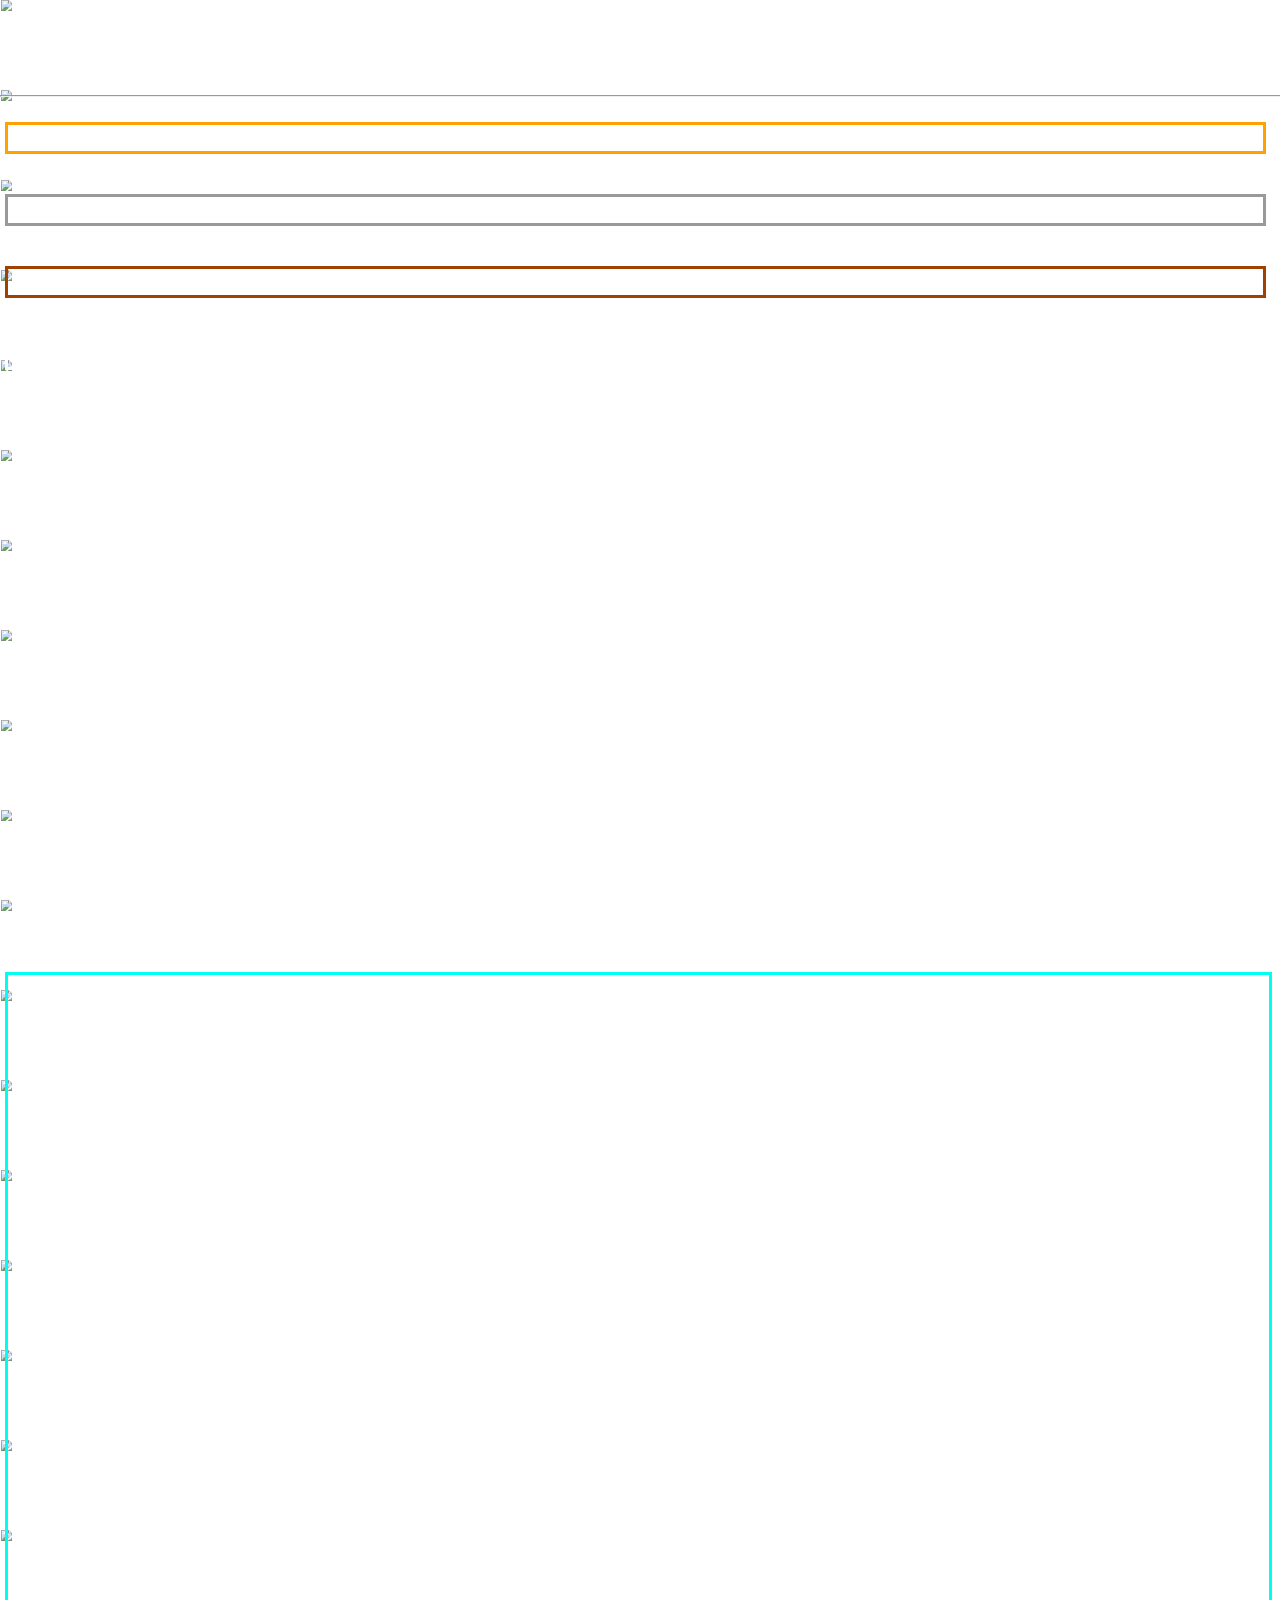
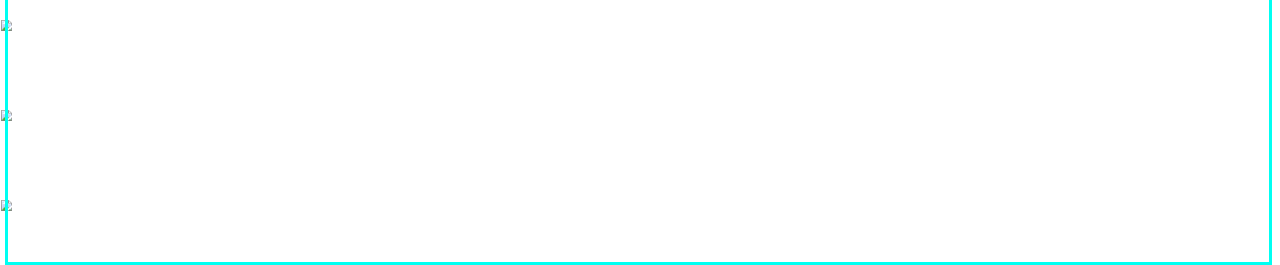
==== index.html @ 5ab4c92e "Update index.html" ====
<!DOCTYPE html>
<html style="zoom: 0.67">
  <head>
    <title>Point System</title>
    <meta name="viewport" content="width=device-width, initial-scale=1.0" />
    <link rel="stylesheet" href="Variables.css" />
    <meta charset="UTF-8" />
  </head>
  <body>
    <img
      style="position: absolute; top: 0%; left: 0.1%; height: fit-content"
      src="images\Space.jpg"
    />
    <img
      style="position: absolute; top: 10%; left: 0.1%; height: fit-content"
      src="images\Space.jpg"
    />
    <img
      style="position: absolute; top: 20%; left: 0.1%; height: fit-content"
      src="images\Space.jpg"
    />
    <img
      style="position: absolute; top: 30%; left: 0.1%; height: fit-content"
      src="images\Space.jpg"
    />
    <img
      style="position: absolute; top: 40%; left: 0.1%; height: fit-content"
      src="images\Space.jpg"
    />
    <img
      style="position: absolute; top: 50%; left: 0.1%; height: fit-content"
      src="images\Space.jpg"
    />
    <img
      style="position: absolute; top: 60%; left: 0.1%; height: fit-content"
      src="images\Space.jpg"
    />
    <img
      style="position: absolute; top: 70%; left: 0.1%; height: fit-content"
      src="images\Space.jpg"
    />
    <img
      style="position: absolute; top: 80%; left: 0.1%; height: fit-content"
      src="images\Space.jpg"
    />
    <img
      style="position: absolute; top: 90%; left: 0.1%; height: fit-content"
      src="images\Space.jpg"
    />
    <img
      style="position: absolute; top: 100%; left: 0.1%; height: fit-content"
      src="images\Space.jpg"
    />
    <img
      style="position: absolute; top: 110%; left: 0.1%; height: fit-content"
      src="images\Space.jpg"
    />
    <img
      style="position: absolute; top: 120%; left: 0.1%; height: fit-content"
      src="images\Space.jpg"
    />
    <img
      style="position: absolute; top: 130%; left: 0.1%; height: fit-content"
      src="images\Space.jpg"
    />
    <img
      style="position: absolute; top: 140%; left: 0.1%; height: fit-content"
      src="images\Space.jpg"
    />
    <img
      style="position: absolute; top: 150%; left: 0.1%; height: fit-content"
      src="images\Space.jpg"
    />
    <img
      style="position: absolute; top: 160%; left: 0.1%; height: fit-content"
      src="images\Space.jpg"
    />
    <img
      style="position: absolute; top: 170%; left: 0.1%; height: fit-content"
      src="images\Space.jpg"
    />
    <img
      style="position: absolute; top: 180%; left: 0.1%; height: fit-content"
      src="images\Space.jpg"
    />
    <img
      style="position: absolute; top: 190%; left: 0.1%; height: fit-content"
      src="images\Space.jpg"
    />
    <img
      style="position: absolute; top: 200%; left: 0.1%; height: fit-content"
      src="images\Space.jpg"
    />
    <div style="color: rgb(255, 255, 255); z-index: 10; left: 20%; width: 30%">
      <h1
        style="
          position: absolute;
          left: 0%;
          font-size: 60px;
          top: -2%;
          height: fit-content;
        "
      >
        <b>P o i n t ⠀ S y s t e m</b>
      </h1>
    </div>
    <hr
      style="
        color: rgb(255, 255, 255);
        position: absolute;
        top: 10%;
        width: 100%;
        height: fit-content;
        left: 0%;
      "
    />
    <h1
      style="
        border: 5px solid rgb(255, 162, 0);
        position: absolute;
        top: 12%;
        width: 98%;
        height: 5%;
        color: white;
        height: fit-content;
      "
    >
      ⠀Aidan, 100p
    </h1>
    <h1
      style="
        border: 5px solid rgb(153, 153, 153);
        position: absolute;
        top: 20%;
        width: 98%;
        height: 5%;
        color: white;
        height: fit-content;
      "
    >
      ⠀Oliver, 100
    </h1>
    <h1
      style="
        border: 5px solid rgb(159, 66, 0);
        position: absolute;
        top: 28%;
        width: 98%;
        height: 5%;
        color: white;
        height: fit-content;
      "
    >
      ⠀Sam, 100p
    </h1>
    <h1
      style="
        border: 5px solid white;
        position: absolute;
        top: 36%;
        width: 98%;
        height: 5%;
        color: white;
        height: fit-content;
      "
    >
      ⠀Tyler, 100p
    </h1>
    <h1
      style="
        border: 5px solid white;
        position: absolute;
        top: 44%;
        width: 98%;
        height: 5%;
        color: white;
        height: fit-content;
      "
    >
      ⠀Fin, 100p
    </h1>
    <h1
      style="
        border: 5px solid white;
        position: absolute;
        top: 52%;
        width: 98%;
        height: 5%;
        color: white;
        height: fit-content;
      "
    >
      ⠀Thomas, 50p
    </h1>

    <div
      style="
        position: absolute;
        border: 5px solid rgb(0, 255, 242);
        top: 108%;
        height: 98.5%;
        width: 98.5%;
      "
    >
      <h1
        style="
          border: 5px solid rgb(255, 255, 255);
          position: absolute;
          top: 1%;
          left: 0.7%;
          width: 98%;
          height: fit-content;
          color: white;
        "
      >
        ⠀Thomas,⠀ 50p,⠀ 10% Interest
      </h1>
      <h1
        style="
          border: 5px solid rgb(255, 255, 255);
          position: absolute;
          top: 11%;
          left: 0.7%;
          width: 98%;
          height: fit-content;
          color: white;
        "
      >
        ⠀Aidan,⠀ 0p,⠀ 10% Interest
      </h1>
      <h1
        style="
          border: 5px solid rgb(255, 255, 255);
          position: absolute;
          top: 21%;
          left: 0.7%;
          width: 98%;
          height: fit-content;
          color: white;
        "
      >
        ⠀Oliver,⠀ 0p,⠀ 10% Interest
      </h1>
      <h1
        style="
          border: 5px solid white;
          position: absolute;
          top: 31%;
          left: 0.7%;
          width: 98%;
          height: fit-content;
          color: white;
        "
      >
        ⠀Sam,⠀ 0p,⠀ 10% Interest
      </h1>
      <h1
        style="
          border: 5px solid white;
          position: absolute;
          top: 41%;
          left: 0.7%;
          width: 98%;
          height: fit-content;
          color: white;
        "
      >
        ⠀Tyler,⠀ 0p,⠀ 10% Interest
      </h1>
      <h1
        style="
          border: 5px solid white;
          position: absolute;
          top: 51%;
          left: 0.7%;
          width: 98%;
          height: fit-content;
          color: white;
        "
      >
        ⠀Fin,⠀ 0p,⠀ 10% Interest
      </h1>
    </div>
  </body>
</html>
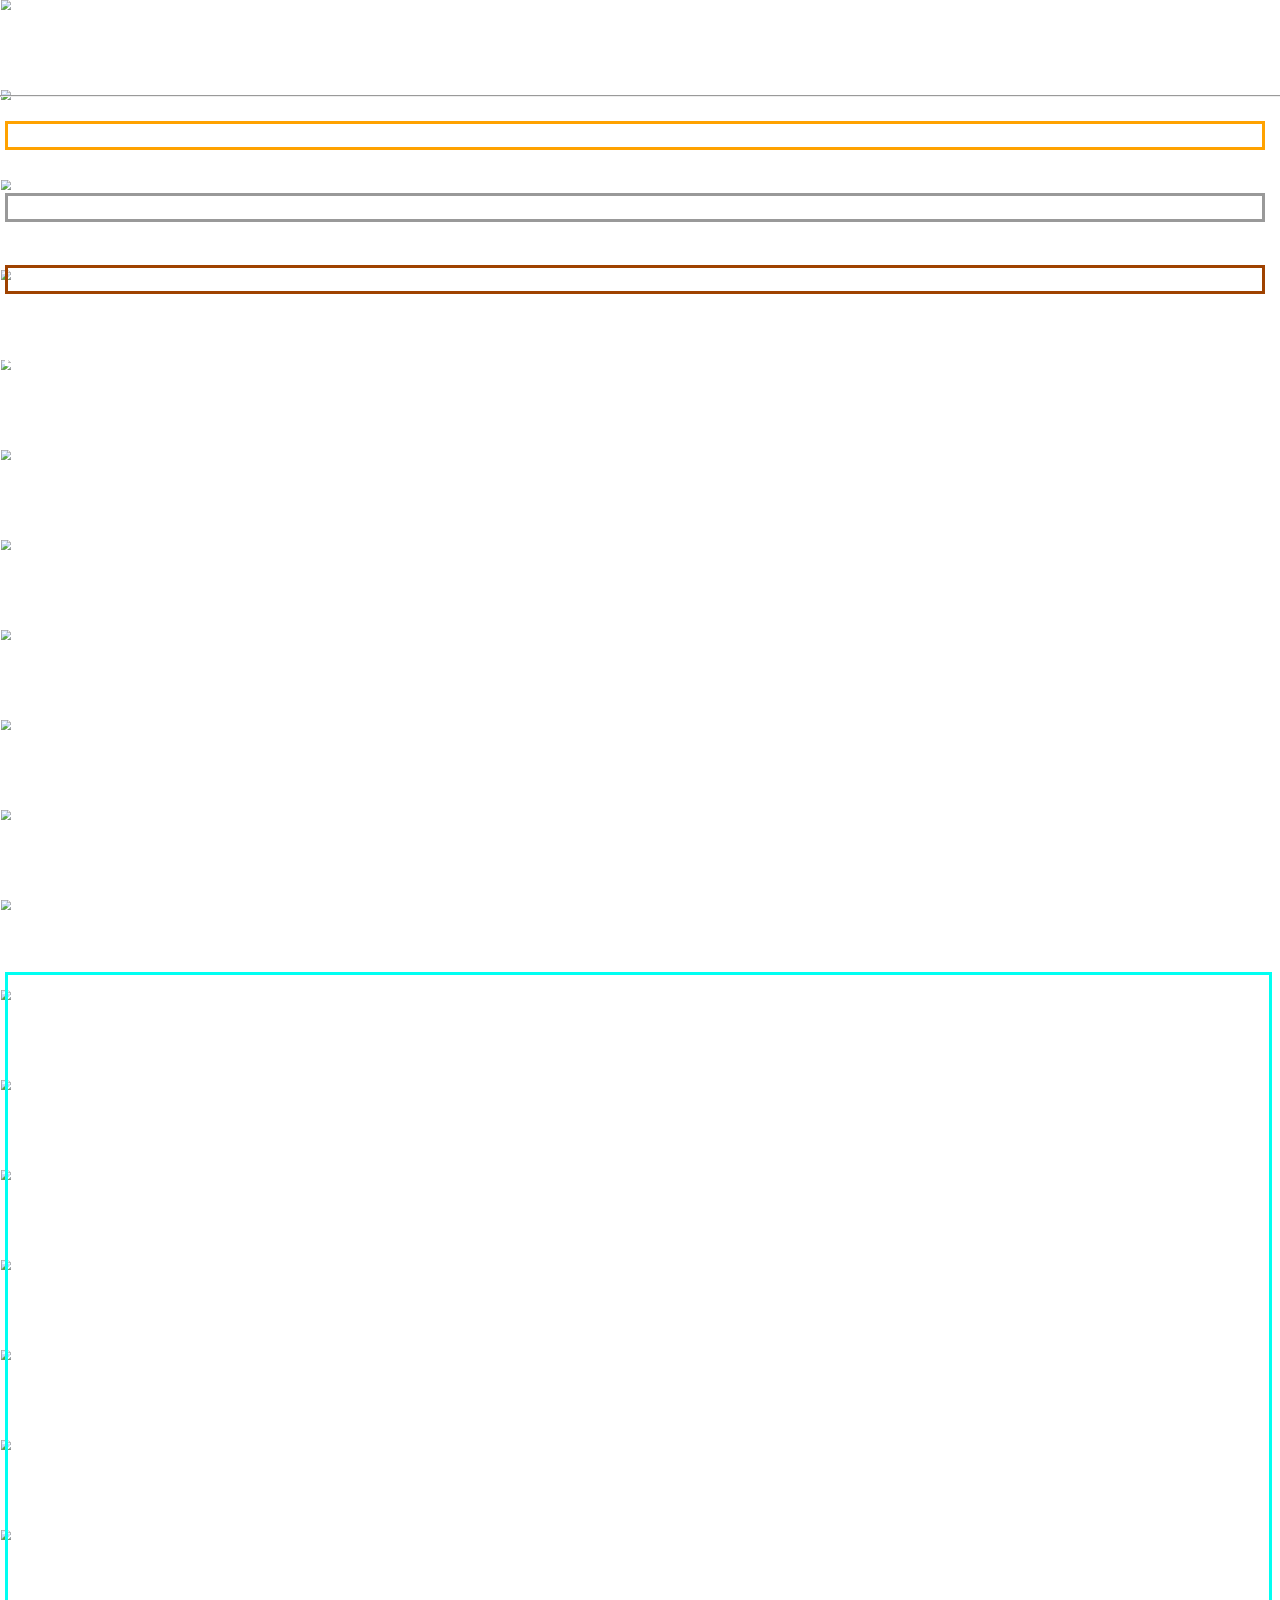
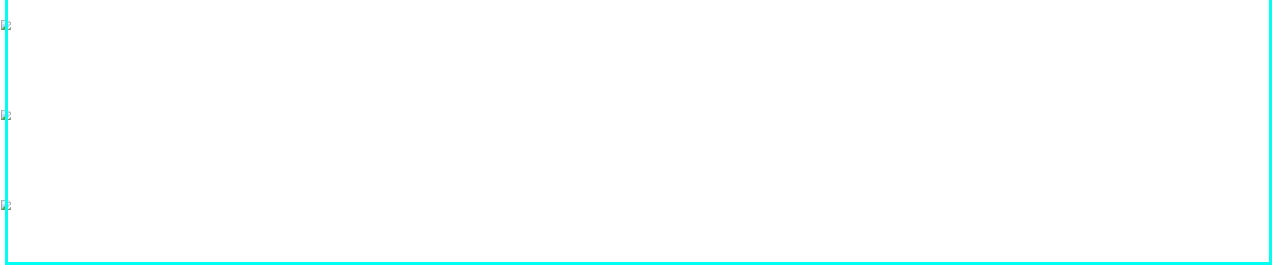
==== commit 01c1103d: "Update index.html" ====
--- a/index.html
+++ b/index.html
@@ -1,5 +1,5 @@
 <!DOCTYPE html>
-<html style="zoom: 0.67">
+<html style="zoom: 0.60">
   <head>
     <title>Point System</title>
     <meta name="viewport" content="width=device-width, initial-scale=1.0" />
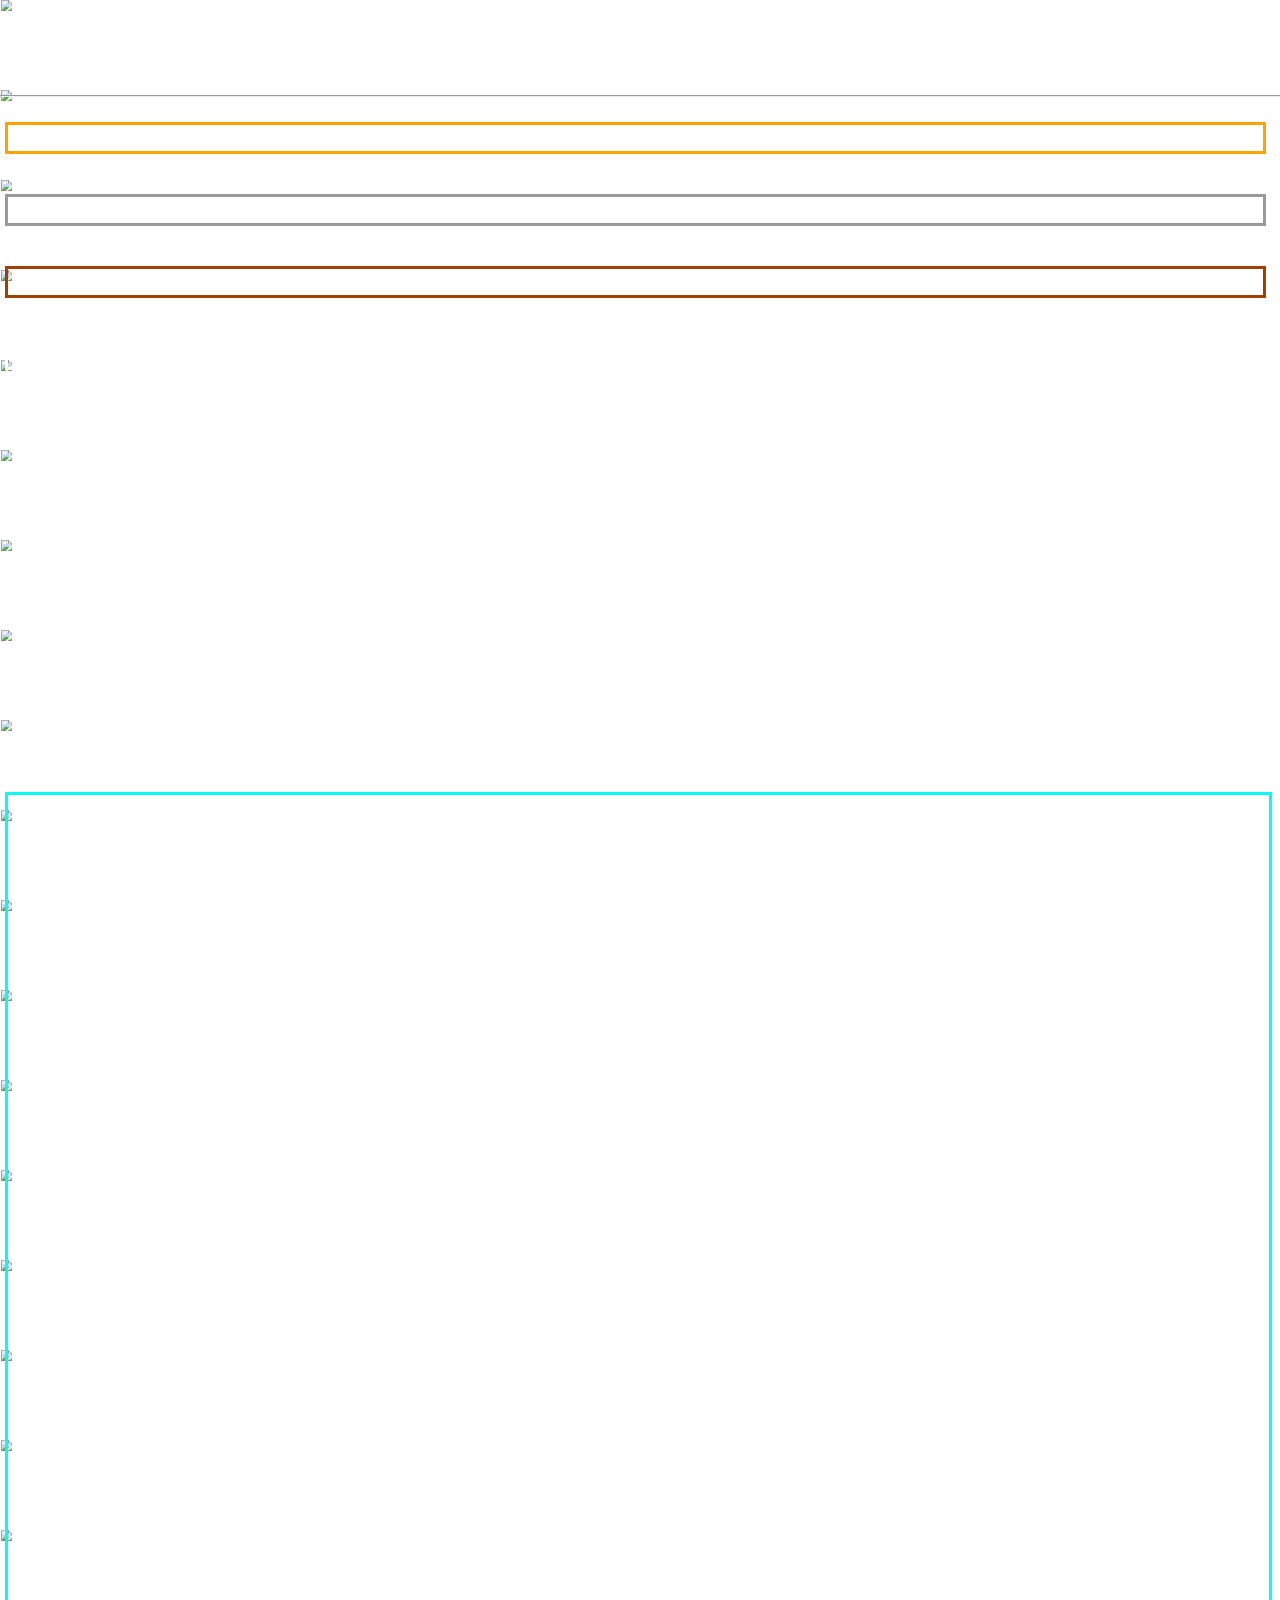
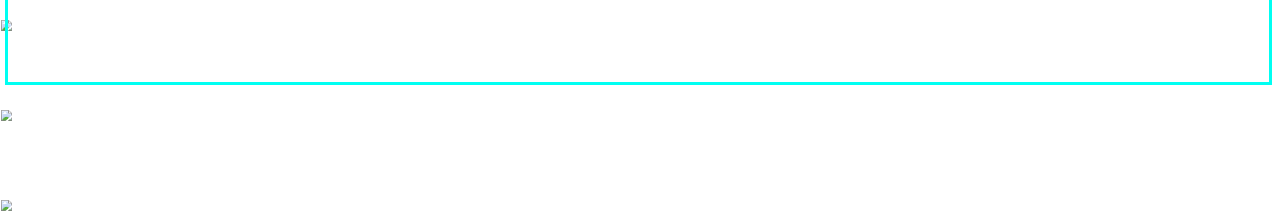
==== commit 13bd158e: "Add files via upload" ====
--- a/index.html
+++ b/index.html
@@ -1,5 +1,5 @@
 <!DOCTYPE html>
-<html style="zoom: 0.60">
+<html style="zoom: 0.67">
   <head>
     <title>Point System</title>
     <meta name="viewport" content="width=device-width, initial-scale=1.0" />
@@ -197,7 +197,7 @@
       style="
         position: absolute;
         border: 5px solid rgb(0, 255, 242);
-        top: 108%;
+        top: 88%;
         height: 98.5%;
         width: 98.5%;
       "
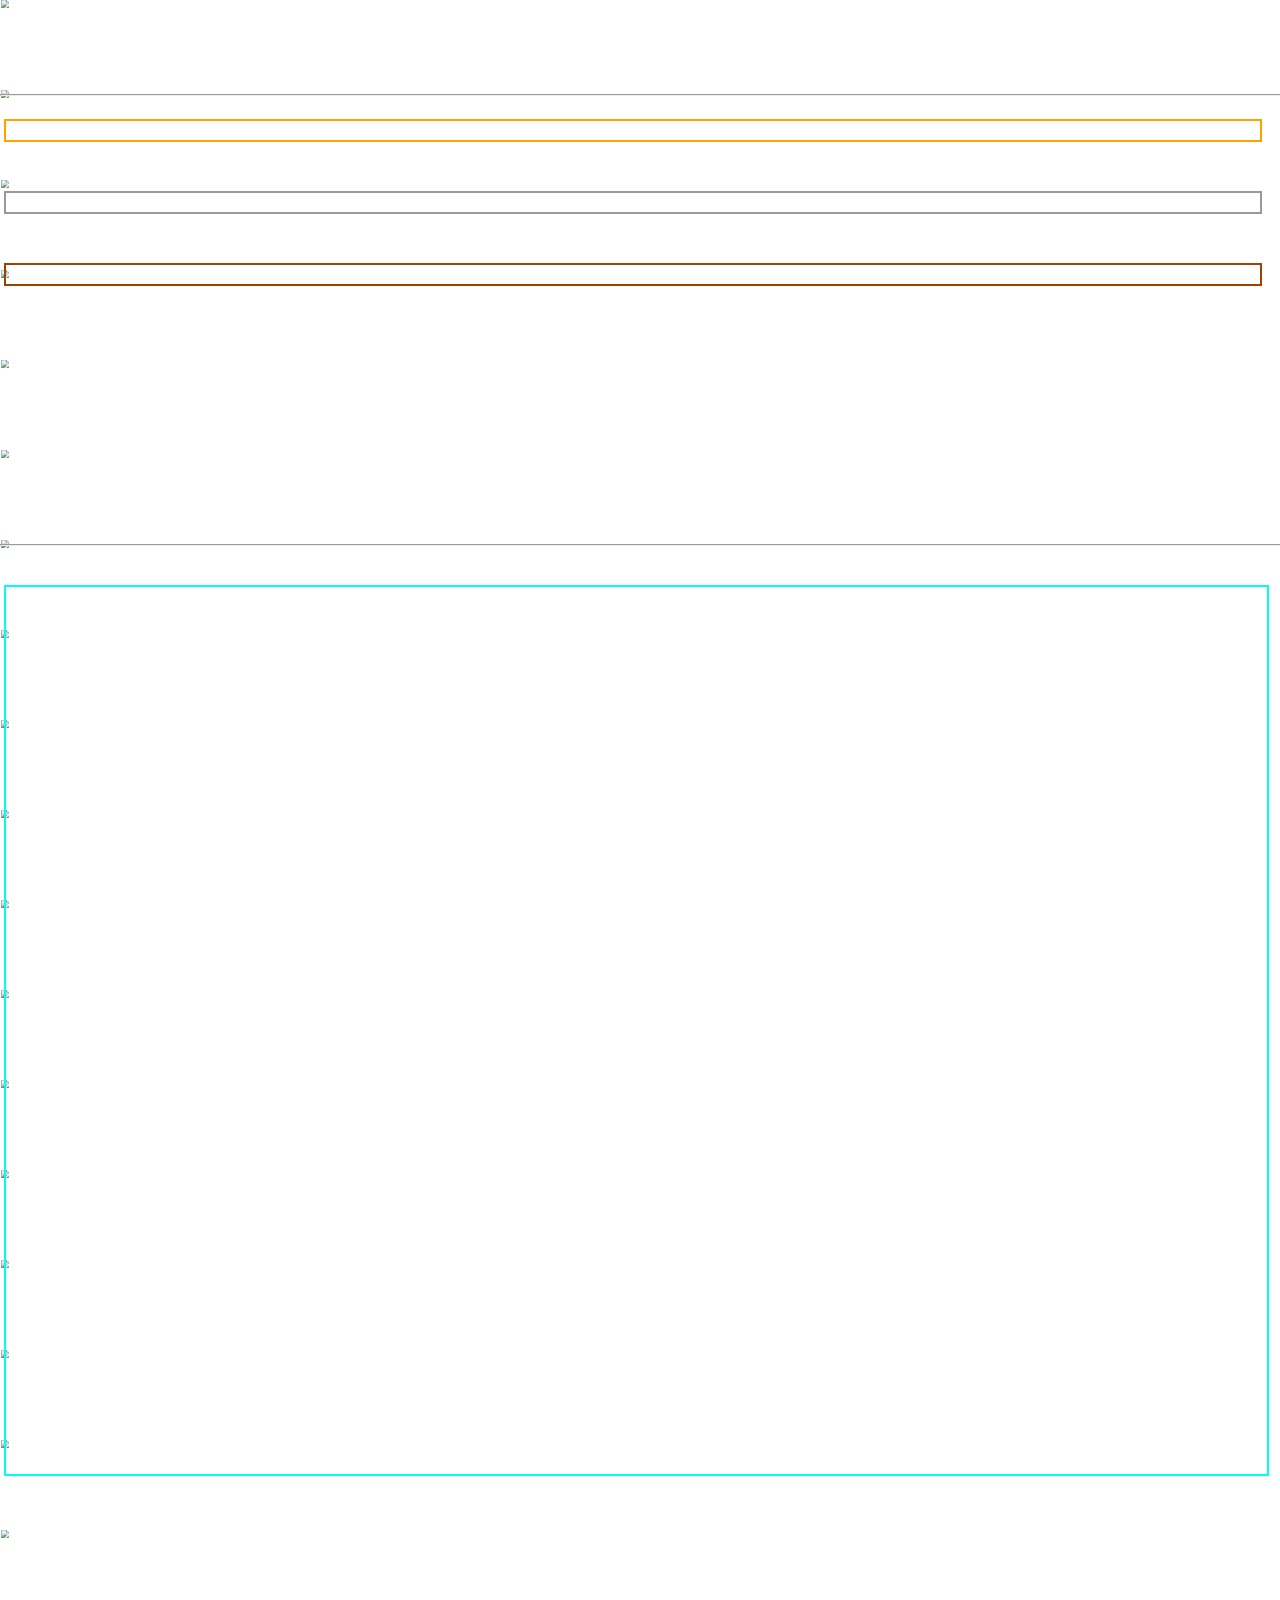
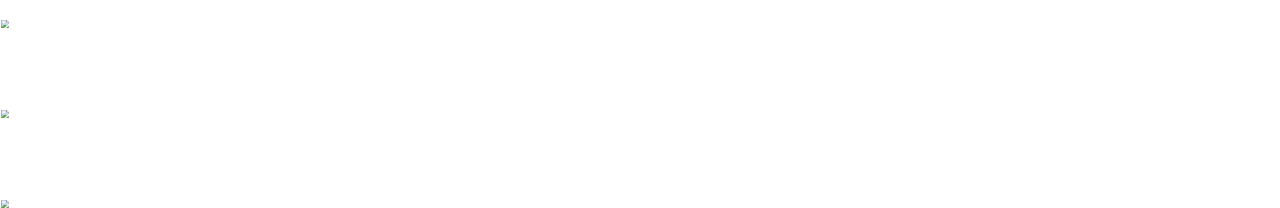
==== commit 8b62db86: "Add files via upload" ====
--- a/index.html
+++ b/index.html
@@ -1,5 +1,5 @@
 <!DOCTYPE html>
-<html style="zoom: 0.67">
+<html style="zoom: 0.5">
   <head>
     <title>Point System</title>
     <meta name="viewport" content="width=device-width, initial-scale=1.0" />
@@ -114,6 +114,16 @@
         left: 0%;
       "
     />
+    <hr
+      style="
+        color: rgb(255, 255, 255);
+        position: absolute;
+        top: 60%;
+        width: 100%;
+        height: fit-content;
+        left: 0%;
+      "
+    />
     <h1
       style="
         border: 5px solid rgb(255, 162, 0);
@@ -125,7 +135,7 @@
         height: fit-content;
       "
     >
-      ⠀Aidan, 100p
+      ⠀Thomas, 162p
     </h1>
     <h1
       style="
@@ -138,7 +148,7 @@
         height: fit-content;
       "
     >
-      ⠀Oliver, 100
+      ⠀Oliver, 140p
     </h1>
     <h1
       style="
@@ -151,7 +161,7 @@
         height: fit-content;
       "
     >
-      ⠀Sam, 100p
+      ⠀Fin, 90p
     </h1>
     <h1
       style="
@@ -164,7 +174,7 @@
         height: fit-content;
       "
     >
-      ⠀Tyler, 100p
+      ⠀Sam, 75p
     </h1>
     <h1
       style="
@@ -177,7 +187,7 @@
         height: fit-content;
       "
     >
-      ⠀Fin, 100p
+      ⠀Aidan, 58p
     </h1>
     <h1
       style="
@@ -190,14 +200,14 @@
         height: fit-content;
       "
     >
-      ⠀Thomas, 50p
+      ⠀Tyler, 25p
     </h1>
 
     <div
       style="
         position: absolute;
         border: 5px solid rgb(0, 255, 242);
-        top: 88%;
+        top: 65%;
         height: 98.5%;
         width: 98.5%;
       "
@@ -213,7 +223,7 @@
           color: white;
         "
       >
-        ⠀Thomas,⠀ 50p,⠀ 10% Interest
+        ⠀Thomas,⠀ 55p,⠀ 10% Interest
       </h1>
       <h1
         style="
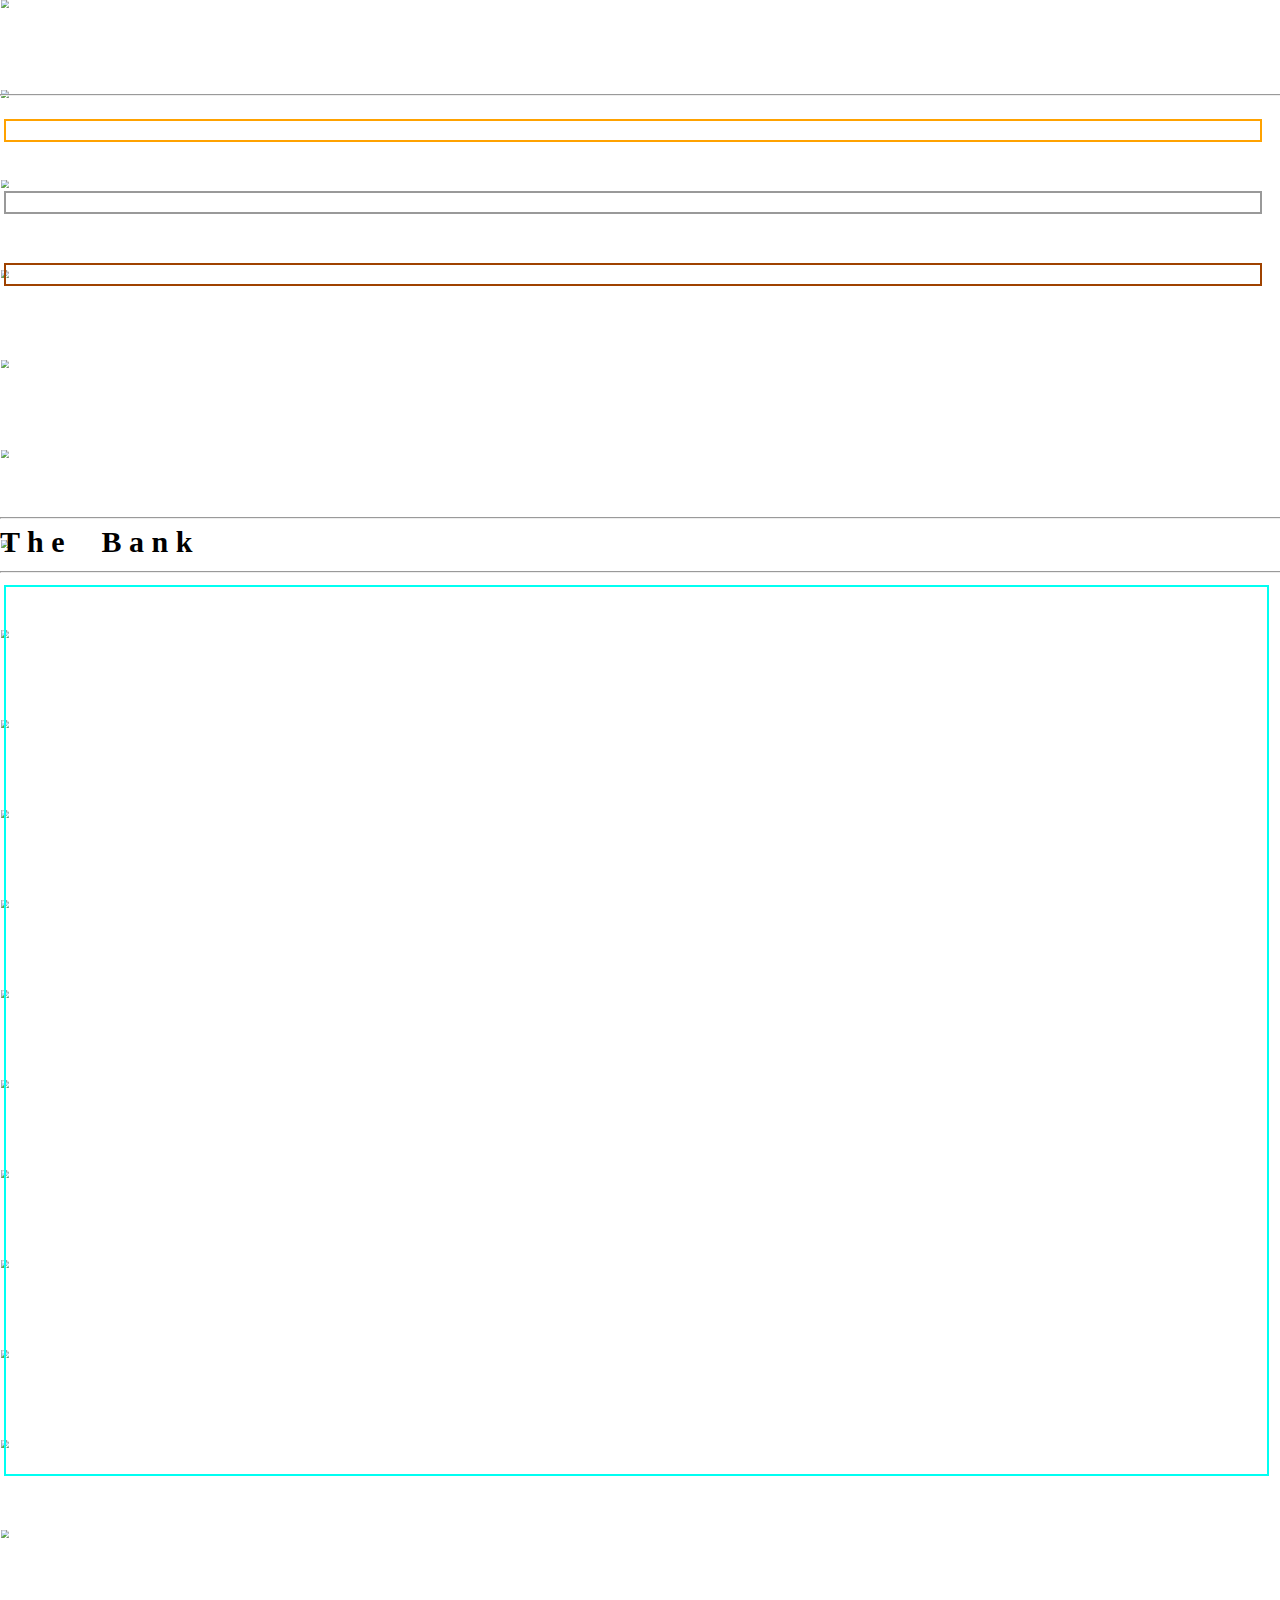
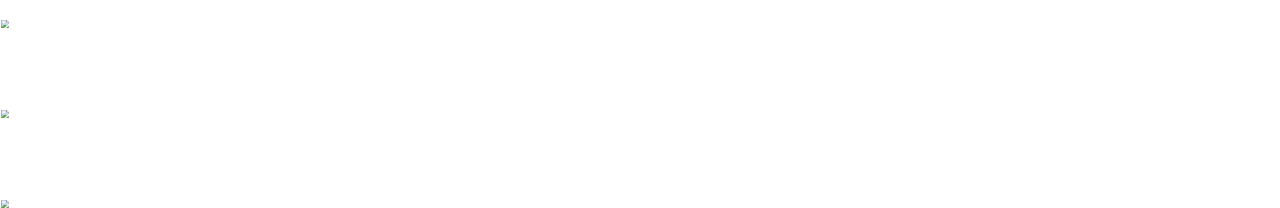
==== commit 9d947b88: "Add files via upload" ====
--- a/index.html
+++ b/index.html
@@ -104,6 +104,17 @@
         <b>P o i n t ⠀ S y s t e m</b>
       </h1>
     </div>
+    <h1
+      style="
+        position: absolute;
+        left: 0%;
+        font-size: 60px;
+        top: 56%;
+        height: fit-content;
+      "
+    >
+      <b>T h e ⠀ B a n k</b>
+    </h1>
     <hr
       style="
         color: rgb(255, 255, 255);
@@ -118,7 +129,17 @@
       style="
         color: rgb(255, 255, 255);
         position: absolute;
-        top: 60%;
+        top: 57%;
+        width: 100%;
+        height: fit-content;
+        left: 0%;
+      "
+    />
+    <hr
+      style="
+        color: rgb(255, 255, 255);
+        position: absolute;
+        top: 63%;
         width: 100%;
         height: fit-content;
         left: 0%;
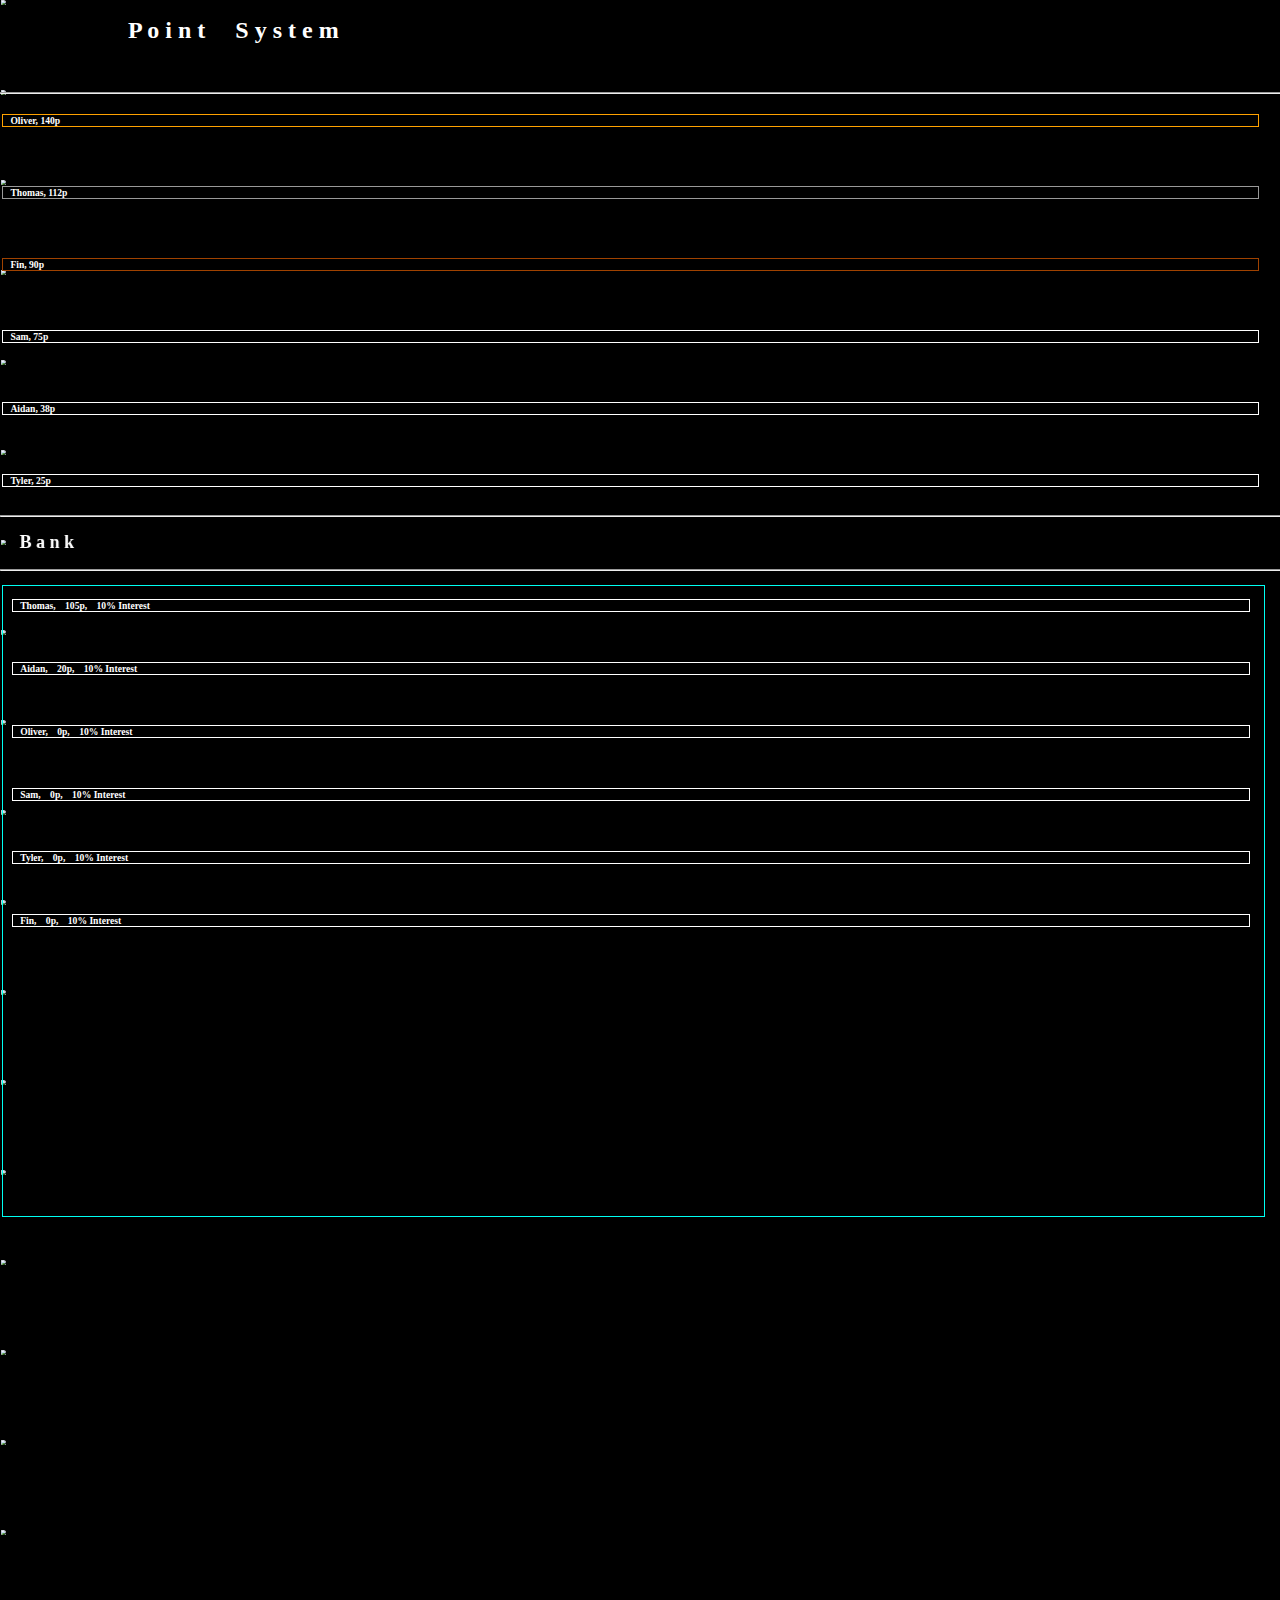
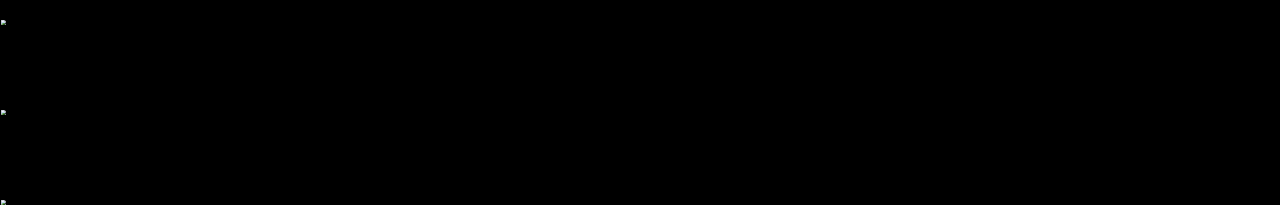
==== commit 7ecee524: "Add files via upload" ====
--- a/index.html
+++ b/index.html
@@ -1,5 +1,5 @@
 <!DOCTYPE html>
-<html style="zoom: 0.5">
+<html style="zoom: 0.3">
   <head>
     <title>Point System</title>
     <meta name="viewport" content="width=device-width, initial-scale=1.0" />
@@ -95,26 +95,30 @@
       <h1
         style="
           position: absolute;
-          left: 0%;
-          font-size: 60px;
-          top: -2%;
+          left: 10%;
+          font-size: 80px;
+          top: 0%;
           height: fit-content;
         "
       >
         <b>P o i n t ⠀ S y s t e m</b>
       </h1>
     </div>
-    <h1
-      style="
-        position: absolute;
+    <marquee
+      style="
+        position: absolute;
+        color: white;
         left: 0%;
         font-size: 60px;
-        top: 56%;
-        height: fit-content;
-      "
+        top: 59%;
+        height: fit-content;
+      "
+      scrollamount="30"
+      direction="right"
     >
       <b>T h e ⠀ B a n k</b>
-    </h1>
+    </marquee>
+
     <hr
       style="
         color: rgb(255, 255, 255);
@@ -156,7 +160,7 @@
         height: fit-content;
       "
     >
-      ⠀Thomas, 162p
+      ⠀Oliver, 140p
     </h1>
     <h1
       style="
@@ -169,7 +173,7 @@
         height: fit-content;
       "
     >
-      ⠀Oliver, 140p
+      ⠀Thomas, 112p
     </h1>
     <h1
       style="
@@ -208,7 +212,7 @@
         height: fit-content;
       "
     >
-      ⠀Aidan, 58p
+      ⠀Aidan, 38p
     </h1>
     <h1
       style="
@@ -229,7 +233,7 @@
         position: absolute;
         border: 5px solid rgb(0, 255, 242);
         top: 65%;
-        height: 98.5%;
+        height: 70%;
         width: 98.5%;
       "
     >
@@ -244,7 +248,7 @@
           color: white;
         "
       >
-        ⠀Thomas,⠀ 55p,⠀ 10% Interest
+        ⠀Thomas,⠀ 105p,⠀ 10% Interest
       </h1>
       <h1
         style="
@@ -257,7 +261,7 @@
           color: white;
         "
       >
-        ⠀Aidan,⠀ 0p,⠀ 10% Interest
+        ⠀Aidan,⠀ 20p,⠀ 10% Interest
       </h1>
       <h1
         style="
--- a/Variables.css
+++ b/Variables.css
@@ -0,0 +1,5 @@
+body {
+    background-color: rgb(0, 0, 0);
+    background-repeat: no-repeat;
+    height: 1200px;
+}
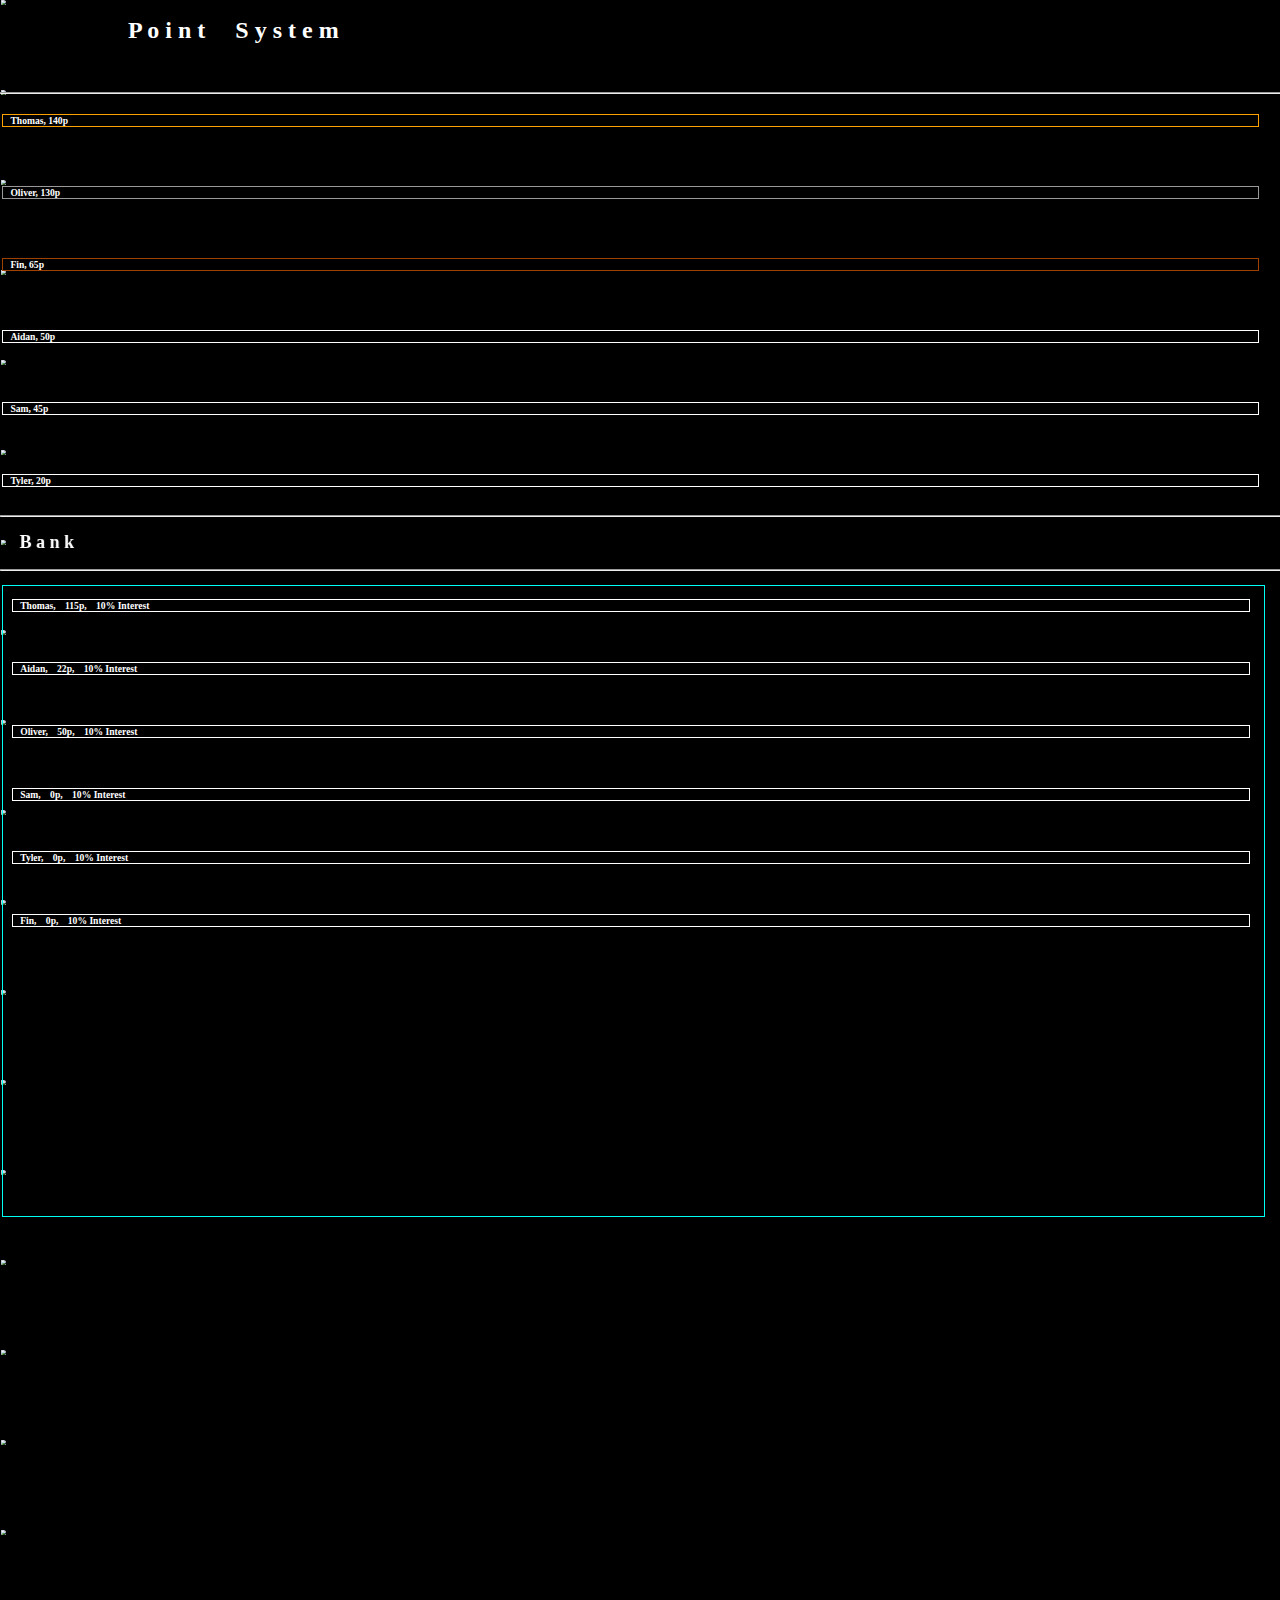
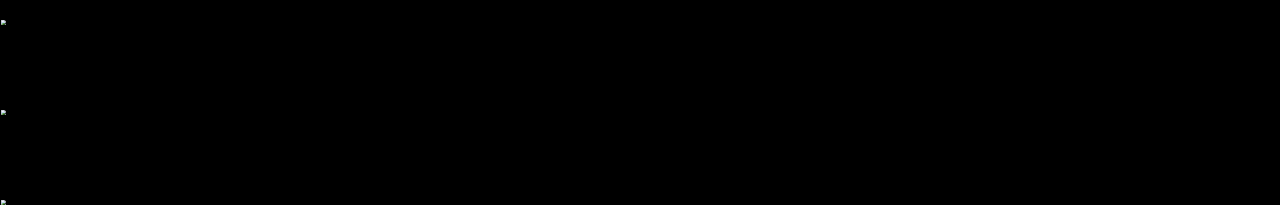
==== commit e2bfa5f3: "Add files via upload" ====
--- a/index.html
+++ b/index.html
@@ -2,6 +2,7 @@
 <html style="zoom: 0.3">
   <head>
     <title>Point System</title>
+    <meta name="viewport" content="width=device-width;" />
     <meta name="viewport" content="width=device-width, initial-scale=1.0" />
     <link rel="stylesheet" href="Variables.css" />
     <meta charset="UTF-8" />
@@ -160,7 +161,7 @@
         height: fit-content;
       "
     >
-      ⠀Oliver, 140p
+      ⠀Thomas, 140p
     </h1>
     <h1
       style="
@@ -173,7 +174,7 @@
         height: fit-content;
       "
     >
-      ⠀Thomas, 112p
+      ⠀Oliver, 130p
     </h1>
     <h1
       style="
@@ -186,7 +187,7 @@
         height: fit-content;
       "
     >
-      ⠀Fin, 90p
+      ⠀Fin, 65p
     </h1>
     <h1
       style="
@@ -199,7 +200,7 @@
         height: fit-content;
       "
     >
-      ⠀Sam, 75p
+      ⠀Aidan, 50p
     </h1>
     <h1
       style="
@@ -212,7 +213,7 @@
         height: fit-content;
       "
     >
-      ⠀Aidan, 38p
+      ⠀Sam, 45p
     </h1>
     <h1
       style="
@@ -225,7 +226,7 @@
         height: fit-content;
       "
     >
-      ⠀Tyler, 25p
+      ⠀Tyler, 20p
     </h1>
 
     <div
@@ -248,7 +249,7 @@
           color: white;
         "
       >
-        ⠀Thomas,⠀ 105p,⠀ 10% Interest
+        ⠀Thomas,⠀ 115p,⠀ 10% Interest
       </h1>
       <h1
         style="
@@ -261,7 +262,7 @@
           color: white;
         "
       >
-        ⠀Aidan,⠀ 20p,⠀ 10% Interest
+        ⠀Aidan,⠀ 22p,⠀ 10% Interest
       </h1>
       <h1
         style="
@@ -274,7 +275,7 @@
           color: white;
         "
       >
-        ⠀Oliver,⠀ 0p,⠀ 10% Interest
+        ⠀Oliver,⠀ 50p,⠀ 10% Interest
       </h1>
       <h1
         style="
--- a/Variables.css
+++ b/Variables.css
@@ -1,5 +1,5 @@
 body {
     background-color: rgb(0, 0, 0);
     background-repeat: no-repeat;
-    height: 1200px;
-}
+    width: 50%
+}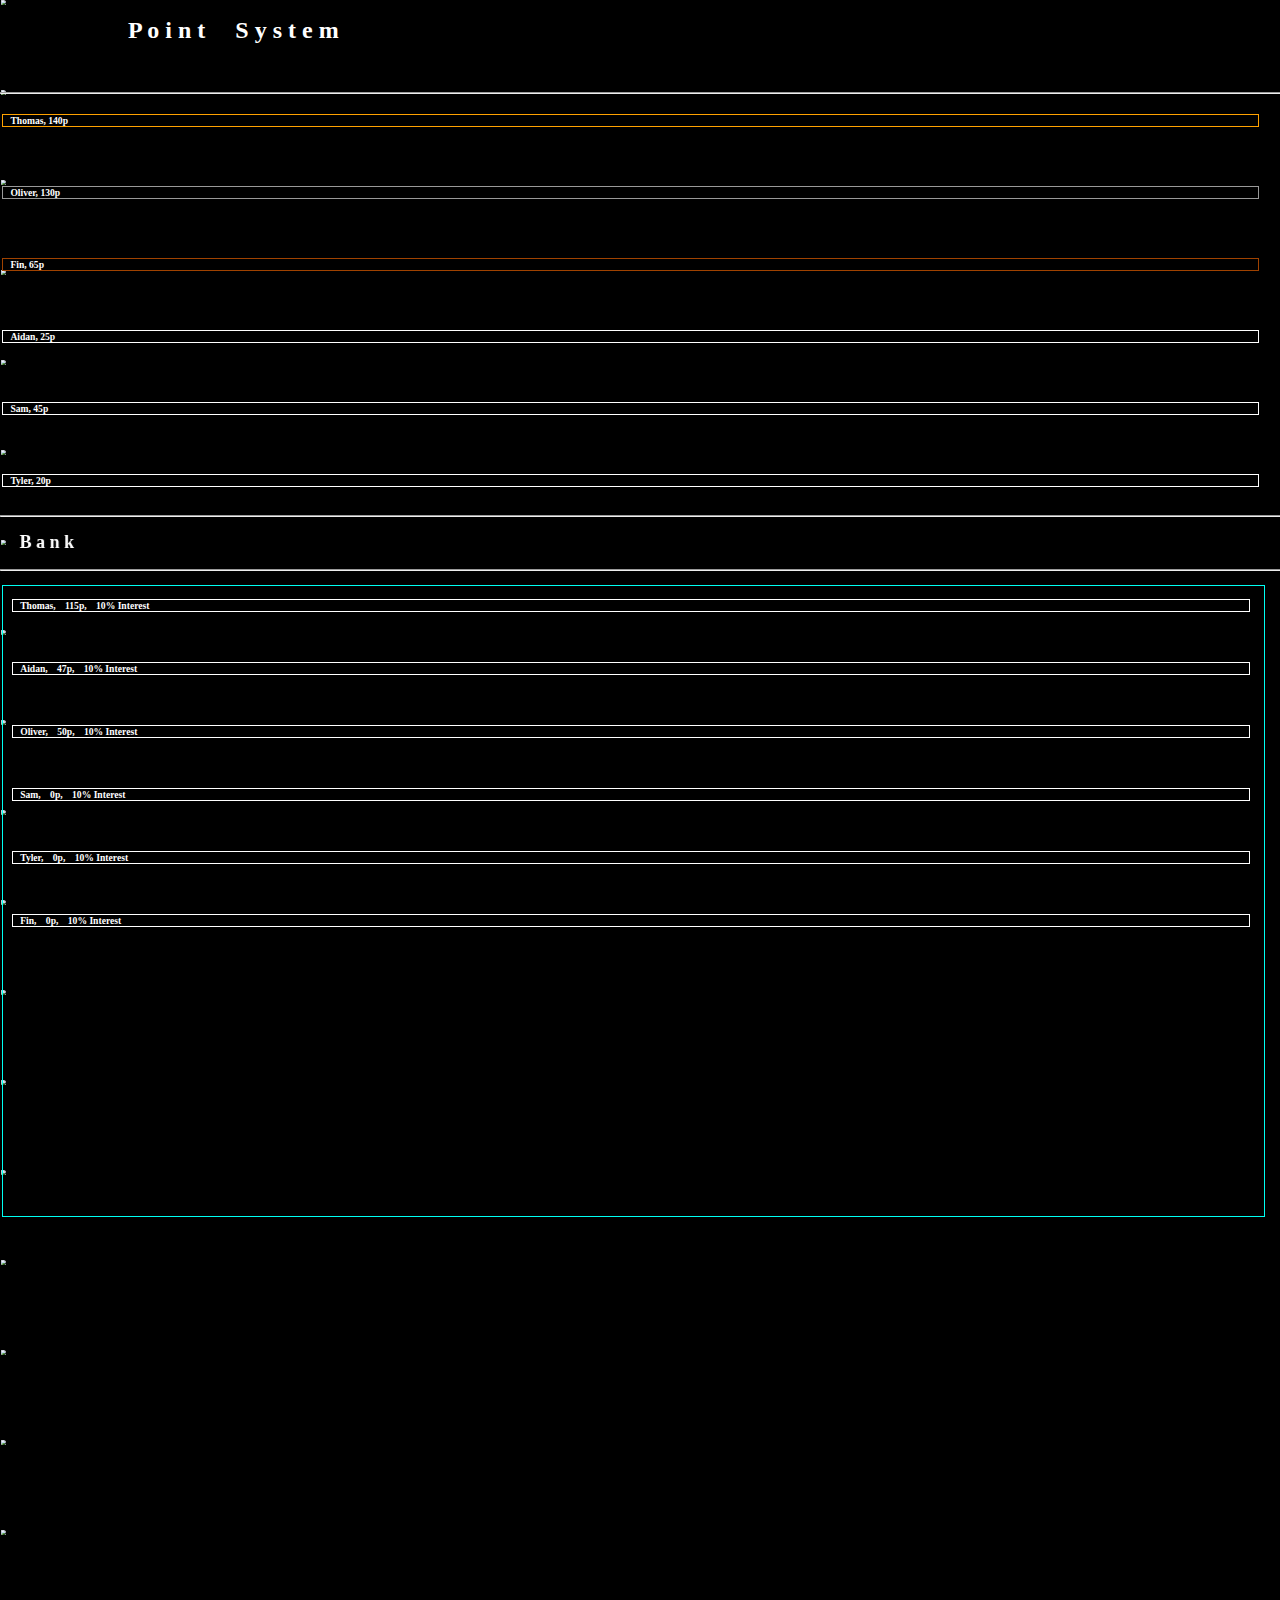
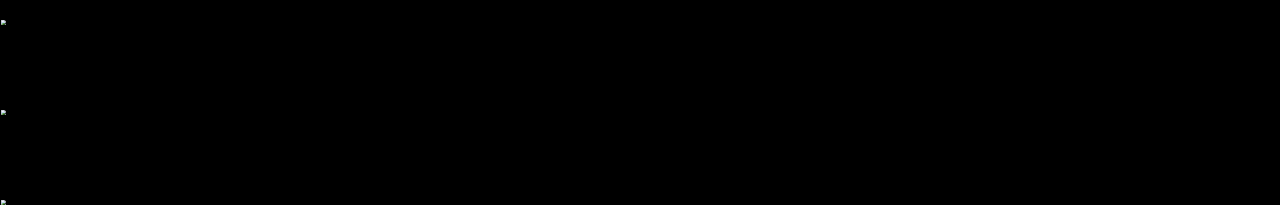
==== commit bfed1ab2: "Add files via upload" ====
--- a/index.html
+++ b/index.html
@@ -200,7 +200,7 @@
         height: fit-content;
       "
     >
-      ⠀Aidan, 50p
+      ⠀Aidan, 25p
     </h1>
     <h1
       style="
@@ -262,7 +262,7 @@
           color: white;
         "
       >
-        ⠀Aidan,⠀ 22p,⠀ 10% Interest
+        ⠀Aidan,⠀ 47p,⠀ 10% Interest
       </h1>
       <h1
         style="
